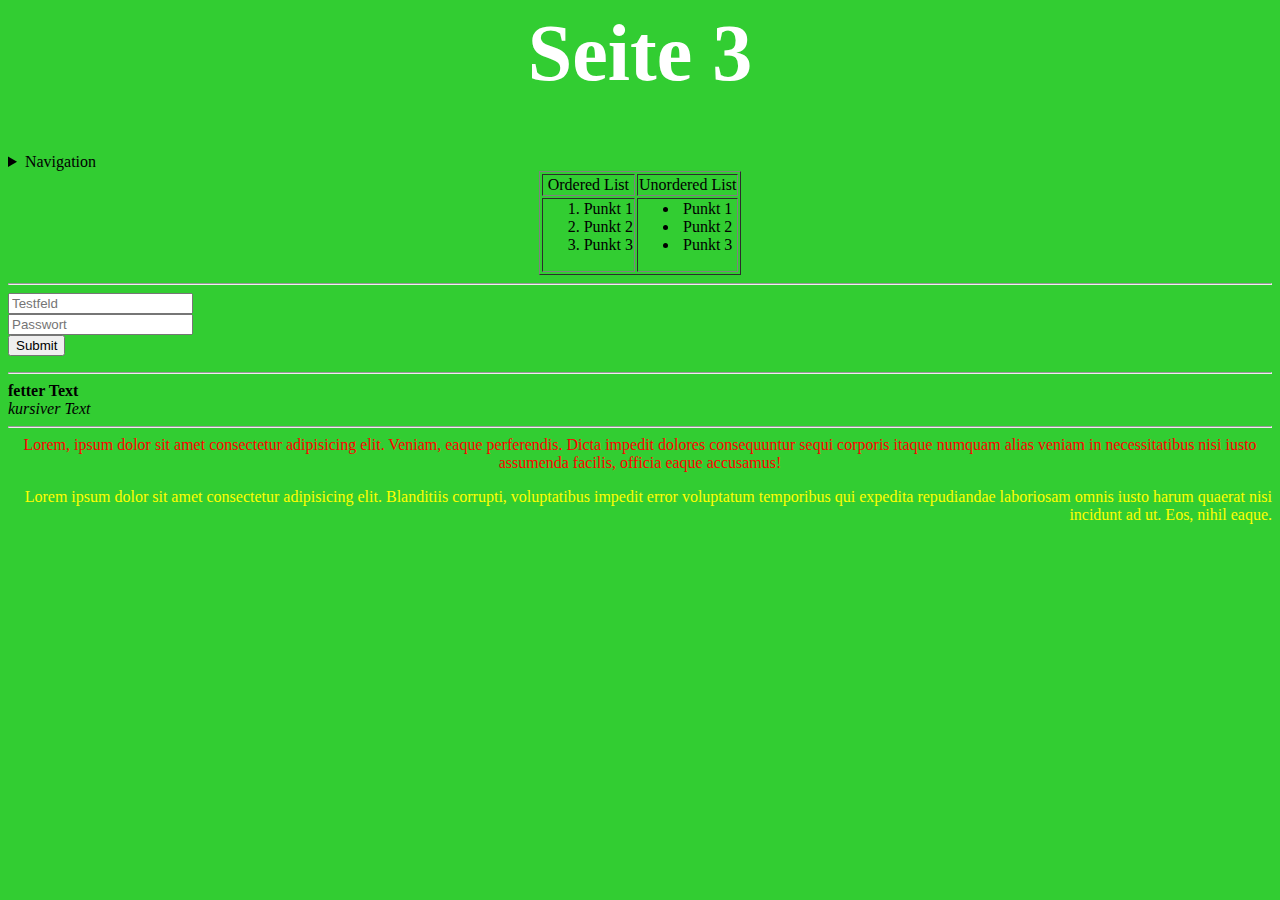
==== page3.html @ f68abe9a "Add inpage links" ====
<html>
    <head>
        <meta charset="UTF-8">
        <title>Seite 3</title>
        <link rel="stylesheet" href="style.css">
        <link rel="icon" href="favicon.png" type="image/png">
    </head>
    <body>
        <h1>Seite 3</h1>
        <details>
            <summary>Navigation</summary>
            <nav>
                <ul>
                    <li><a href="index.html">Startseite</a></li>
                    <li><a href="seite2.html">Seite 2</a></li>
                </ul>
            </nav>
        </details>
        <table border=1 class="center">
            <tr>
                <td>
                    Ordered List
                </td>
                <td>
                    Unordered List
                </td>
            </tr>
            <tr>    
                <td>
                    <ol>
                        <li>Punkt 1</li>
                        <li>Punkt 2</li>
                        <li>Punkt 3</li>
                    </ol>
                </td>
                <td>
                    <ul>
                        <li>Punkt 1</li>
                        <li>Punkt 2</li>
                        <li>Punkt 3</li>
                    </ul>
                </td>
            </tr>
        </table>
        <hr>
        <form>
            <input type=text name=test placeholder="Testfeld">
            <br>
            <input type=password name=password placeholder="Passwort">
            <br>
            <button>Submit</button>
        </form>
        <hr>
        <b>fetter Text</b>
        <br>
        <i>kursiver Text</i>
        <hr>
        <div style="color:red; text-align:center;">
            Lorem, ipsum dolor sit amet consectetur adipisicing elit. Veniam, eaque perferendis. Dicta impedit dolores consequuntur sequi corporis itaque numquam alias veniam in necessitatibus nisi iusto assumenda facilis, officia eaque accusamus!
        </div>
        <p style="color:yellow; text-align: right;">
            Lorem ipsum dolor sit amet consectetur adipisicing elit. Blanditiis corrupti, voluptatibus impedit error voluptatum temporibus qui expedita repudiandae laboriosam omnis iusto harum quaerat nisi incidunt ad ut. Eos, nihil eaque.
        </p>
    </body>
</html>
---- style.css ----
body {
    background-color: limegreen;
}

h1 {
    text-align: center;
    color: white;
    font-size: 5rem;
}

.center {
    margin-left: auto;
    margin-right: auto;
    text-align: center;
}
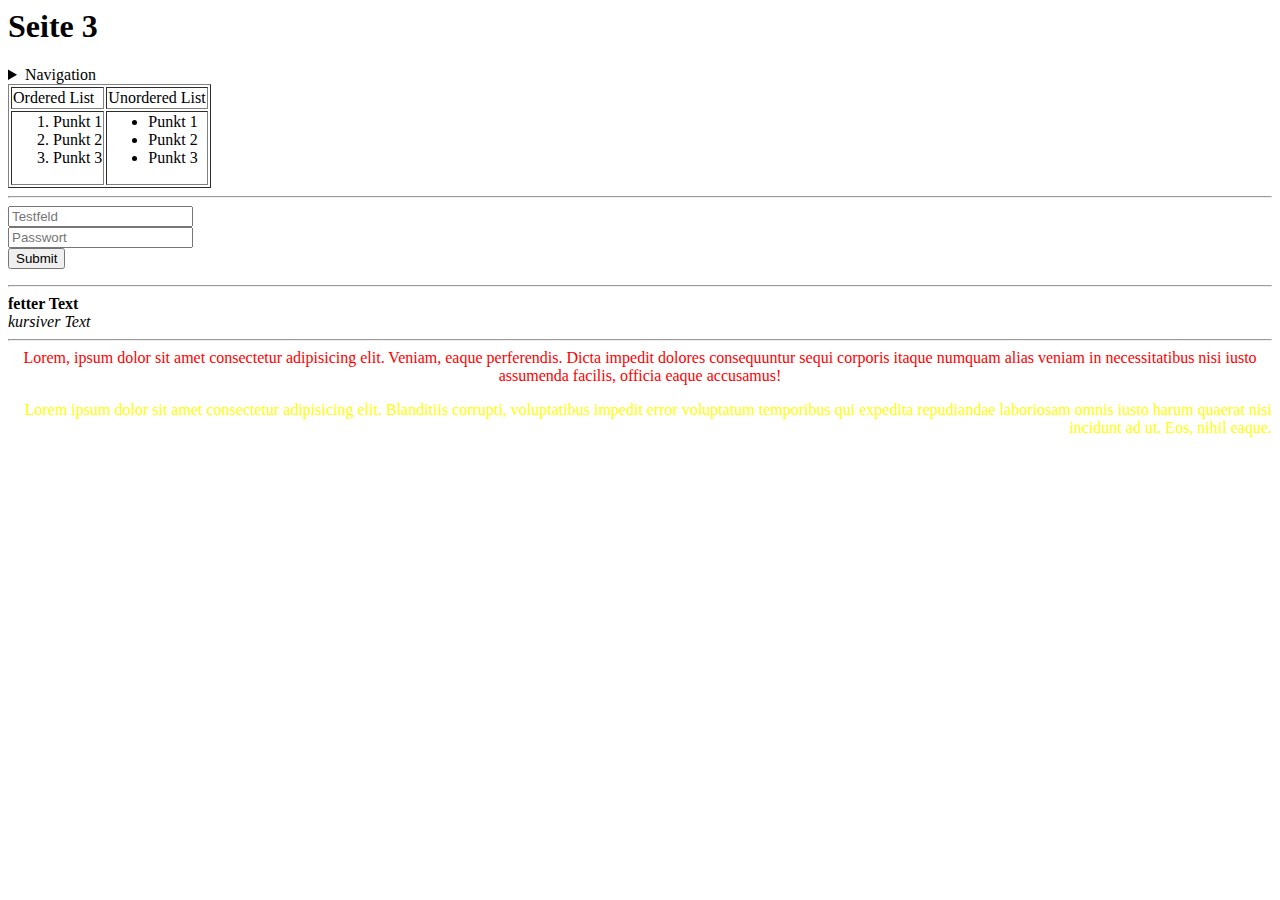
==== commit f377e3de: "Merge pull request #12 from domko95/navigation" ====
--- a/page3.html
+++ b/page3.html
@@ -1,65 +1,71 @@
 <html>
-    <head>
-        <meta charset="UTF-8">
-        <title>Seite 3</title>
-        <link rel="stylesheet" href="style.css">
-        <link rel="icon" href="favicon.png" type="image/png">
-    </head>
-    <body>
-        <h1>Seite 3</h1>
-        <details>
-            <summary>Navigation</summary>
-            <nav>
-                <ul>
-                    <li><a href="index.html">Startseite</a></li>
-                    <li><a href="seite2.html">Seite 2</a></li>
-                </ul>
-            </nav>
-        </details>
-        <table border=1 class="center">
-            <tr>
-                <td>
-                    Ordered List
-                </td>
-                <td>
-                    Unordered List
-                </td>
-            </tr>
-            <tr>    
-                <td>
-                    <ol>
-                        <li>Punkt 1</li>
-                        <li>Punkt 2</li>
-                        <li>Punkt 3</li>
-                    </ol>
-                </td>
-                <td>
-                    <ul>
-                        <li>Punkt 1</li>
-                        <li>Punkt 2</li>
-                        <li>Punkt 3</li>
-                    </ul>
-                </td>
-            </tr>
-        </table>
-        <hr>
-        <form>
-            <input type=text name=test placeholder="Testfeld">
-            <br>
-            <input type=password name=password placeholder="Passwort">
-            <br>
-            <button>Submit</button>
-        </form>
-        <hr>
-        <b>fetter Text</b>
-        <br>
-        <i>kursiver Text</i>
-        <hr>
-        <div style="color:red; text-align:center;">
-            Lorem, ipsum dolor sit amet consectetur adipisicing elit. Veniam, eaque perferendis. Dicta impedit dolores consequuntur sequi corporis itaque numquam alias veniam in necessitatibus nisi iusto assumenda facilis, officia eaque accusamus!
-        </div>
-        <p style="color:yellow; text-align: right;">
-            Lorem ipsum dolor sit amet consectetur adipisicing elit. Blanditiis corrupti, voluptatibus impedit error voluptatum temporibus qui expedita repudiandae laboriosam omnis iusto harum quaerat nisi incidunt ad ut. Eos, nihil eaque.
-        </p>
-    </body>
-</html>+  <head>
+    <meta charset="UTF-8" />
+    <title>Seite 3</title>
+    <link rel="stylesheet" href="css/bootstrap.css" />
+    <link rel="icon" href="favicon.png" type="image/png" />
+  </head>
+  <body>
+    <h1>Seite 3</h1>
+    <details>
+      <summary>Navigation</summary>
+      <nav>
+        <ul class="navbar">
+          <li>
+            <a href="index.html" class="nav-link">Startseite</a>
+          </li>
+          <li>
+            <a href="seite2.html" class="nav-link">Seite 2</a>
+          </li>
+        </ul>
+      </nav>
+    </details>
+    <table border="1" class="center">
+      <tr>
+        <td>Ordered List</td>
+        <td>Unordered List</td>
+      </tr>
+      <tr>
+        <td>
+          <ol>
+            <li>Punkt 1</li>
+            <li>Punkt 2</li>
+            <li>Punkt 3</li>
+          </ol>
+        </td>
+        <td>
+          <ul>
+            <li>Punkt 1</li>
+            <li>Punkt 2</li>
+            <li>Punkt 3</li>
+          </ul>
+        </td>
+      </tr>
+    </table>
+    <hr />
+    <form>
+      <input type="text" name="test" placeholder="Testfeld" />
+      <br />
+      <input type="password" name="password" placeholder="Passwort" />
+      <br />
+      <button>Submit</button>
+    </form>
+    <hr />
+    <b>fetter Text</b>
+    <br />
+    <i>kursiver Text</i>
+    <hr />
+    <div style="color: red; text-align: center">
+      Lorem, ipsum dolor sit amet consectetur adipisicing elit. Veniam, eaque
+      perferendis. Dicta impedit dolores consequuntur sequi corporis itaque
+      numquam alias veniam in necessitatibus nisi iusto assumenda facilis,
+      officia eaque accusamus!
+    </div>
+    <p style="color: yellow; text-align: right">
+      Lorem ipsum dolor sit amet consectetur adipisicing elit. Blanditiis
+      corrupti, voluptatibus impedit error voluptatum temporibus qui expedita
+      repudiandae laboriosam omnis iusto harum quaerat nisi incidunt ad ut. Eos,
+      nihil eaque.
+    </p>
+  </body>
+</html>
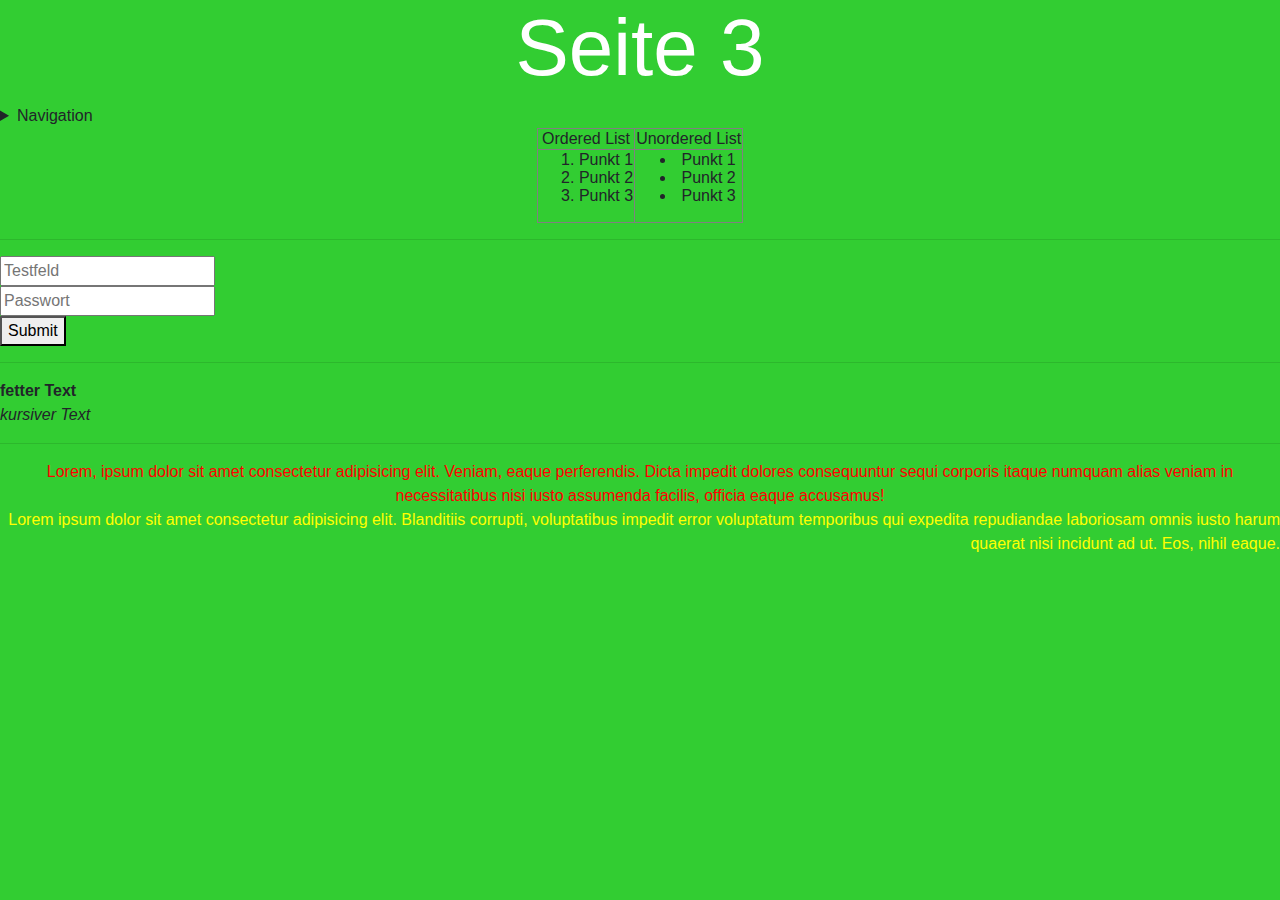
==== commit 6f4dfbac: "Modify style" ====
--- a/page3.html
+++ b/page3.html
@@ -1,8 +1,18 @@
 <html>
   <head>
     <meta charset="UTF-8" />
+    <meta
+      name="viewport"
+      content="width=device-width, initial-scale=1, shrink-to-fit=no"
+    />
     <title>Seite 3</title>
-    <link rel="stylesheet" href="css/bootstrap.css" />
+    <link
+      rel="stylesheet"
+      href="https://stackpath.bootstrapcdn.com/bootstrap/4.5.2/css/bootstrap.min.css"
+      integrity="sha384-JcKb8q3iqJ61gNV9KGb8thSsNjpSL0n8PARn9HuZOnIxN0hoP+VmmDGMN5t9UJ0Z"
+      crossorigin="anonymous"
+    />
+    <link rel="stylesheet" href="style.css" />
     <link rel="icon" href="favicon.png" type="image/png" />
   </head>
   <body>
--- a/style.css
+++ b/style.css
@@ -0,0 +1,15 @@
+body {
+    background-color: limegreen;
+}
+
+h1 {
+    text-align: center;
+    color: white;
+    font-size: 5rem;
+}
+
+.center {
+    margin-left: auto;
+    margin-right: auto;
+    text-align: center;
+}